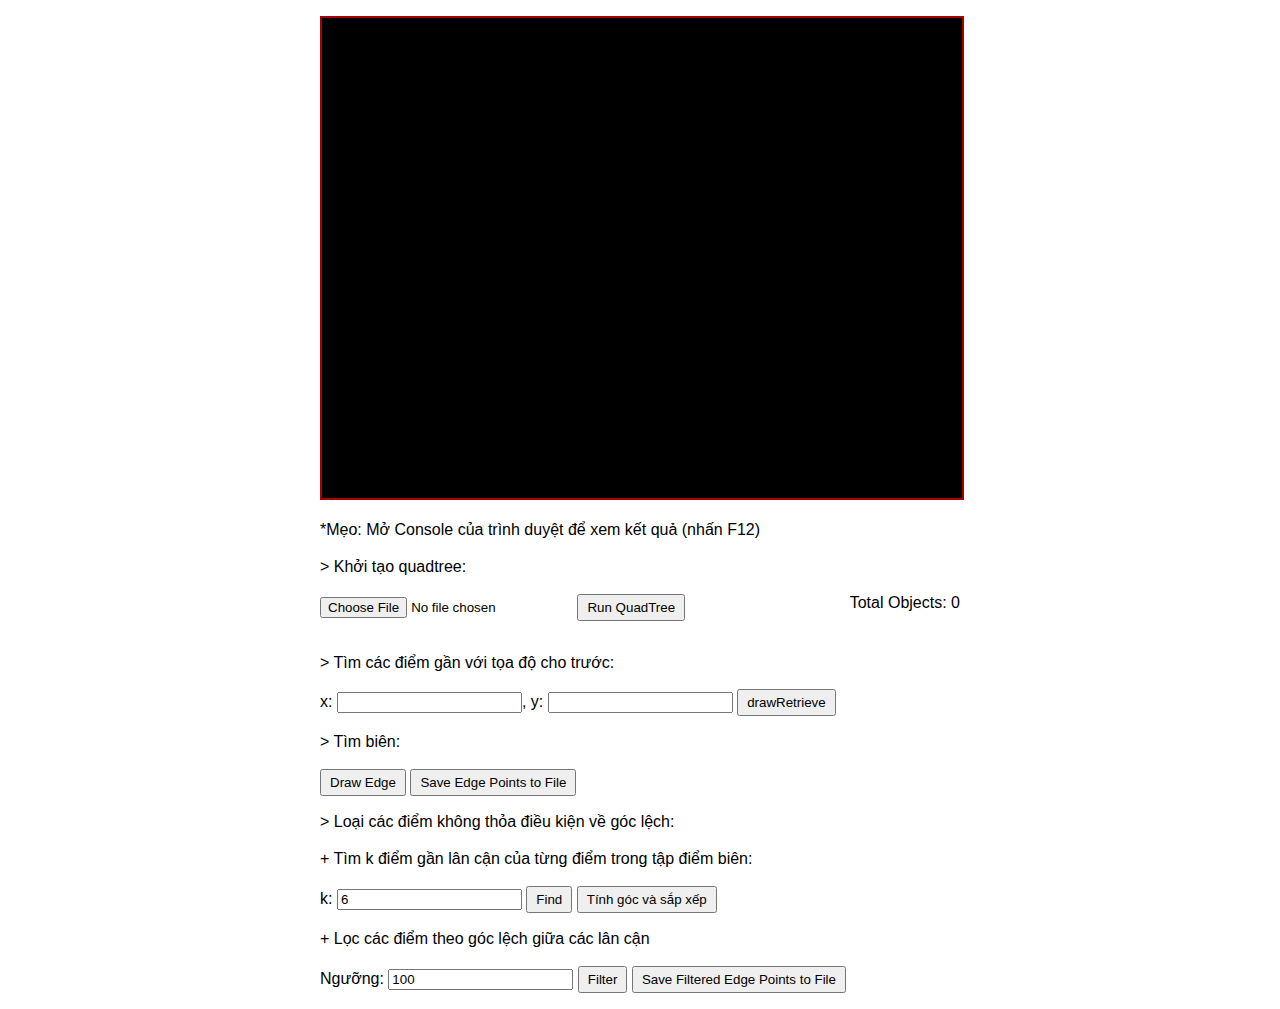
==== simple.html @ 3609b95c "Initial commit" ====
<!doctype html>
<html>

<head>
    <title>quadtree-js Simple Demo</title>
    <link rel="stylesheet" type="text/css" href="style.css" />
    <meta name="viewport" content="width=device-width, initial-scale=1" />
</head>

<body>
    <div class="outer">
        <div id="canvasContainer">
            <canvas id="canvas" width="640" height="480"></canvas>
        </div>
        <p></p>
        <p>*Mẹo: Mở Console của trình duyệt để xem kết quả (nhấn F12)</p>
        <p>> Khởi tạo quadtree:</p>
        <div class="ctrl">

            <div class="ctrl-left">
                <input type="file" name="inputfile" id="inputfile">
                <button id="btn_add_big">Run QuadTree</button>
                <!-- <button id="btn_clear">clear tree</button> -->
            </div>

            <div class="ctrl-right">
                Total Objects: <span id="cnt_total">0</span><br />
            </div>
        </div>
        <p>> Tìm các điểm gần với tọa độ cho trước:</p>
        x: <input id="x"></input>,
        y: <input id="y"></input>
        <button id="btn_retrive">drawRetrieve</button>

        <p>> Tìm biên:</p>
        <button id="btn_edge">Draw Edge</button>
        <button id="btn_saveEdgePoints">Save Edge Points to File</button>

        <p>> Loại các điểm không thỏa điều kiện về góc lệch:</p>
        <p>+ Tìm k điểm gần lân cận của từng điểm trong tập điểm biên:</p>
        k: <input id="k"></input>
        <button id="btn_knn">Find</button>
        <button id="btn_angles">Tính góc và sắp xếp</button>
        <p>+ Lọc các điểm theo góc lệch giữa các lân cận</p>
        Ngưỡng: <input id="threshold"></input>
        <button id="btn_filter">Filter</button>
        <button id="btn_saveFilteredEdgePoints">Save Filtered Edge Points to File</button>

        <script src="quadtree.js"></script>
        <script src="process.js"></script>
        <script src="filterPointsByAngle.js"></script>
        <script>
            // Global variables
            // step 2
            var edgeNodes;
            var edgePoints;

            // step 3
            var knnLists;
            var angles;
            var filteredEdgePoints;

            // Script
            document.getElementById('inputfile').addEventListener('change', function () {
                var fr = new FileReader();

                //Đọc dữ liệu từ file txt
                fr.onload = function () {
                    var line = fr.result;
                    var array = line.split("\n");

                    for (var i = 0; i < array.length; i++) {
                        var lineData = array[i].split(" ");

                        var object = new Object();
                        object.x = lineData[0];
                        object.y = lineData[1];
                        dataFromFile.push(object);
                    }

                }

                fr.readAsText(this.files[0]);
            });
            //Kết thúc đọc dữ liệu


            //set eventListener for buttons

            document.getElementById('btn_add_big').addEventListener('click', function () {
                if (dataFromFile.length == 0) alert('Chưa nạp file điểm');

                if (dataFromFile.length > 0) {
                    drawLevel_1(dataFromFile);

                    mainQTree(dataFromFile);

                    for (var i = 0; i < dataFromFile.length; i++) {
                        var object = dataFromFile[i];

                        var xtmp = parseInt(object.x);
                        var ytmp = parseInt(object.y);

                        var point = {
                            x: xtmp,
                            y: ytmp,
                            width: 1,
                            height: 1,
                            check: false
                        };

                        handleAddPoint(point);

                    }
                }

                loop();

                console.log('>> Quadtree:');
                console.log(myTree);
            });

            document.getElementById("btn_retrive").addEventListener('click', function () {
                const points = drawRetrieve();

            });

            document.getElementById('btn_edge').addEventListener('click', function () {
                if (!myTree) alert('Chưa tạo quadtree!');

                edgeNodes = findBoundary(myTree);

                console.log('\n>> Các node biên:');
                console.log(edgeNodes);

                edgePoints = [];
                var containsPoint = function (obj, list) {
                    for (var i = 0; i < list.length; i++) {
                        if ((list[i].x == obj.x) && (list[i].y == obj.y)) {
                            return true;
                        }
                    }
                    return false;
                }
                edgeNodes.forEach(node => {
                    node.objects.forEach(point => {
                        if (!containsPoint({ x: point.x, y: point.y }, edgePoints))
                            edgePoints.push({ x: point.x, y: point.y });
                    });
                });

                console.log('\n>> Các điểm biên:');
                console.log(edgePoints);
            });

            //document.getElementById('btn_clear').addEventListener('click', handleClear(window.myObjects, window.myTree));

            function download(data, filename, type) {
                var file = new Blob([data], { type: type });
                if (window.navigator.msSaveOrOpenBlob) // IE10+
                    window.navigator.msSaveOrOpenBlob(file, filename);
                else { // Others
                    var a = document.createElement("a"),
                        url = URL.createObjectURL(file);
                    a.href = url;
                    a.download = filename;
                    document.body.appendChild(a);
                    a.click();
                    setTimeout(function () {
                        document.body.removeChild(a);
                        window.URL.revokeObjectURL(url);
                    }, 0);
                }
            }

            document.getElementById('btn_saveEdgePoints').addEventListener('click', () => {
                if (!edgeNodes) alert('Chưa tìm các node biên!');
                var data = '';
                edgeNodes.forEach(node => {
                    node.objects.forEach(point => {
                        data += point.x + ' ' + point.y + '\n';
                    });
                });
                download([data], 'edge_points.txt', 'text/plain');
            });

            document.getElementById('k').defaultValue = "6";
            document.getElementById('btn_knn').addEventListener('click', () => {
                var k = parseInt(document.getElementById("k").value);
                if (isNaN(k) || k < 1) alert('k không hợp lệ. Vui lòng nhập lại k.');
                knnLists = findKNN(edgePoints, 6);
                console.log('\n>> Chỉ số k điểm lân cận của các điểm biên trong mảng các điểm biên:');
                console.log(knnLists, k);
            });

            document.getElementById('btn_angles').addEventListener('click', () => {
                angles = calAngle(edgePoints, knnLists);
                console.log('\n>> Góc giữa pi và p0 đã sắp xếp, kèm với chỉ số của điểm pi trong tập điểm biên:');
                console.log(angles);
            });

            document.getElementById('threshold').defaultValue = "100";
            document.getElementById('btn_filter').addEventListener('click', () => {
                var threshold = parseInt(document.getElementById("threshold").value);
                var angDevs = calAngleDevitation(angles);
                console.log('\n>> Góc lệch giữa các lân cận của từng điểm biên:');
                console.log(angDevs);

                filteredEdgePoints = filterEdgePoints(edgePoints, angDevs, threshold)
                console.log('\n>> Các điểm biên được chọn:');
                console.log(filteredEdgePoints);
				
				filteredEdgePoints.forEach(point => {
					ctx.fillStyle = '#000000';
					ctx.fillRect(point.x, point.y, 2, 2);
				});
            });

            document.getElementById('btn_saveFilteredEdgePoints').addEventListener('click', () => {
                if (!filteredEdgePoints) alert('Chưa lọc các node biên!');
                var data = '';
                filteredEdgePoints.forEach(point => {
                    data += point.x + ' ' + point.y + '\n';
                });
                download([data], 'filtered_edge_points.txt', 'text/plain');
            });

        </script>
</body>

</html>
---- style.css ----
body {
	font-family: -apple-system,BlinkMacSystemFont,"Segoe UI",Roboto,Oxygen-Sans,Ubuntu,Cantarell,"Helvetica Neue",sans-serif;
	color: black;
	font-size: 1rem;
	margin: 1rem;
	background: white;
}
.outer {
	max-width: 640px;
	margin: 0 auto;
}
a {
	color: black;

}
h1 {
	text-align: center;
	margin: 0 0 0.5rem;
}
h1 a {
	text-decoration: none;
}
nav {
	display: flex;
	justify-content: space-around;
	margin-bottom: 2rem;
}
nav a,
nav span,
nav strong {
	font-size: 0.75rem;
	text-transform: uppercase;
}

#canvasContainer canvas {
	display: inline-block;
	background: #000;
	border: 2px solid #a80000;
	max-width: 100%;
}
.ctrl {
	margin: 1em 0 2em;
	overflow: hidden;
}
.ctrl-left {
	float: left;
}
.ctrl-right {
	text-align: right;
	float: right;
}
button {
	padding: 4px 8px;
}
p {
	margin-bottom: 1em;
	line-height: 1.3;
}
p code {
	background: #f5f2f0;
	border-radius: 0.25rem;
	border: 1px solid #ccc;
	padding: 0.125rem 0.25rem;
}
pre {
	background: #f5f2f0;
	border: 1px solid #ccc;
	border-radius: 0.25rem;
	color: black;
	padding: 1em 1em 0;
	margin: 2em 0;
}


/* github corner */
.github-corner svg {
	fill:#151513; color:#fff; position: fixed; top: 0; border: 0; right: 0;
}
.github-corner:hover .octo-arm {
	animation:octocat-wave 560ms ease-in-out
}
@media (max-width:500px) {
	.github-corner:hover .octo-arm{animation:none}
	.github-corner .octo-arm{animation:octocat-wave 560ms ease-in-out}
}
@keyframes octocat-wave {0%,100%{transform:rotate(0)}20%,60%{transform:rotate(-25deg)}40%,80%{transform:rotate(10deg)}}
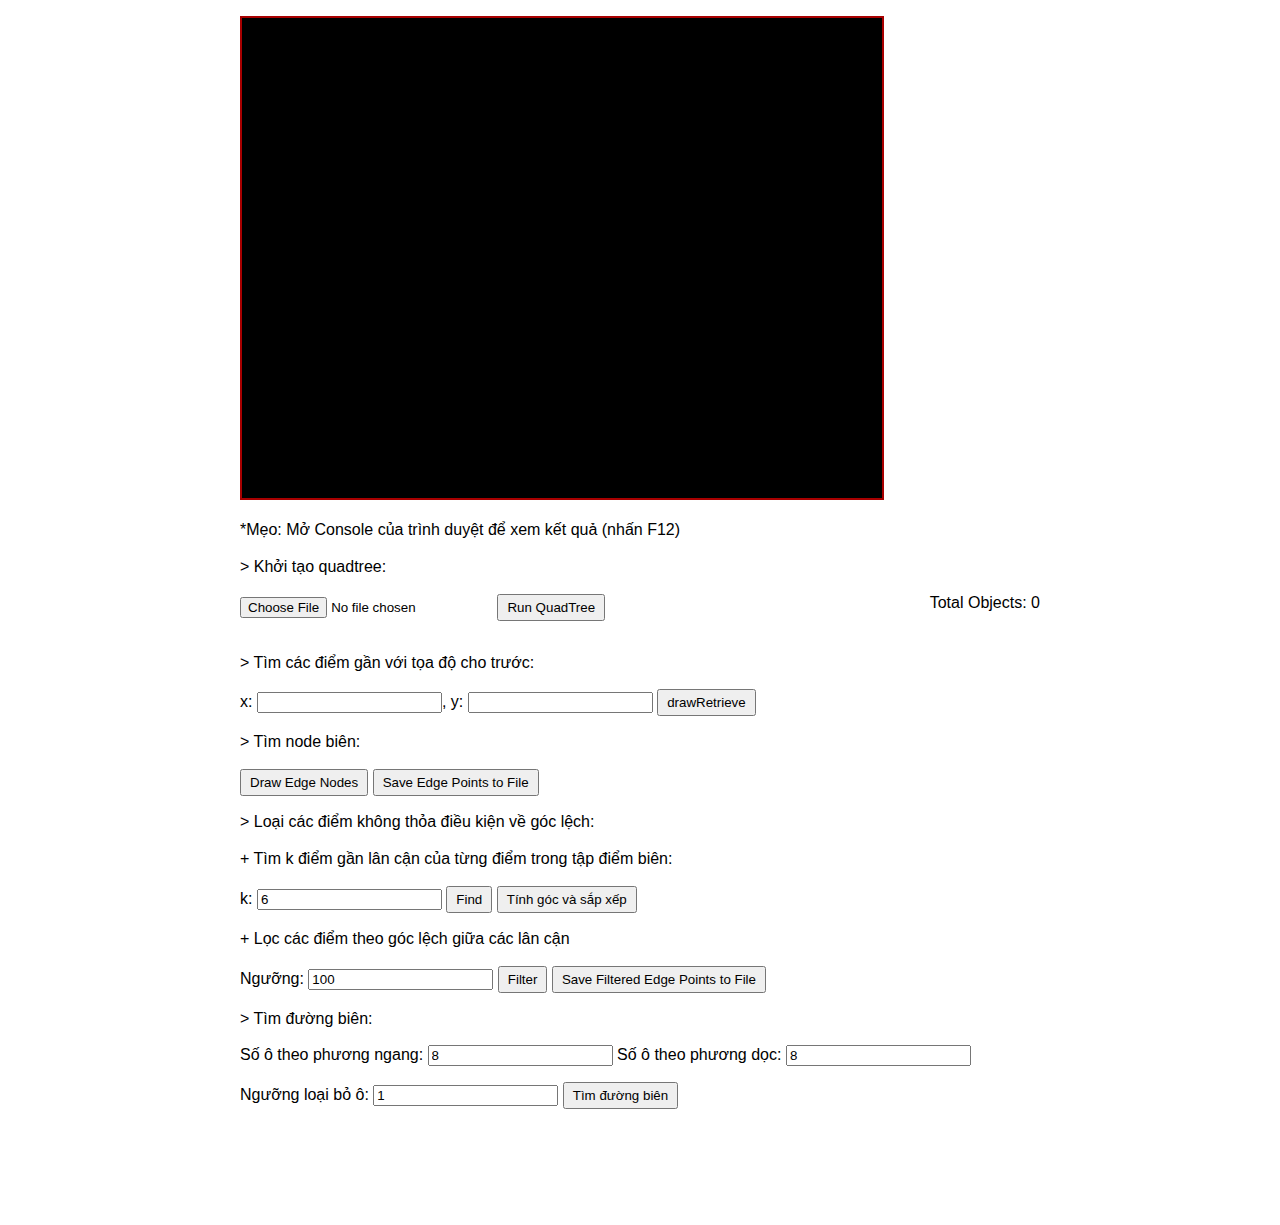
==== commit 117f8e9f: "add find line by least squares method" ====
--- a/simple.html
+++ b/simple.html
@@ -32,8 +32,8 @@
         y: <input id="y"></input>
         <button id="btn_retrive">drawRetrieve</button>
 
-        <p>> Tìm biên:</p>
-        <button id="btn_edge">Draw Edge</button>
+        <p>> Tìm node biên:</p>
+        <button id="btn_edge">Draw Edge Nodes</button>
         <button id="btn_saveEdgePoints">Save Edge Points to File</button>
 
         <p>> Loại các điểm không thỏa điều kiện về góc lệch:</p>
@@ -46,9 +46,20 @@
         <button id="btn_filter">Filter</button>
         <button id="btn_saveFilteredEdgePoints">Save Filtered Edge Points to File</button>
 
+        <p>> Tìm đường biên:</p>
+        Số ô theo phương ngang: <input id="hCell"></input>
+        Số ô theo phương dọc: <input id="vCell"></input>
+        <p></p>
+        Ngưỡng loại bỏ ô: <input id="pointCellThreshold"></input>
+        <button id="btn_edgeLine">Tìm đường biên</button>
+
+
+        <div class="padding-bottom"></div>
+
         <script src="quadtree.js"></script>
         <script src="process.js"></script>
         <script src="filterPointsByAngle.js"></script>
+        <script src="findEdgeLine.js"></script>
         <script>
             // Global variables
             // step 2
@@ -59,6 +70,11 @@
             var knnLists;
             var angles;
             var filteredEdgePoints;
+
+            // step 4
+            var cells;
+            var rawLines;
+            var adjustedLines;
 
             // Script
             document.getElementById('inputfile').addEventListener('change', function () {
@@ -209,11 +225,11 @@
                 filteredEdgePoints = filterEdgePoints(edgePoints, angDevs, threshold)
                 console.log('\n>> Các điểm biên được chọn:');
                 console.log(filteredEdgePoints);
-				
-				filteredEdgePoints.forEach(point => {
-					ctx.fillStyle = '#000000';
-					ctx.fillRect(point.x, point.y, 2, 2);
-				});
+
+                filteredEdgePoints.forEach(point => {
+                    ctx.fillStyle = '#000000';
+                    ctx.fillRect(point.x, point.y, 2, 2);
+                });
             });
 
             document.getElementById('btn_saveFilteredEdgePoints').addEventListener('click', () => {
@@ -225,6 +241,67 @@
                 download([data], 'filtered_edge_points.txt', 'text/plain');
             });
 
+            // Step 4
+            document.getElementById('hCell').defaultValue = "8";
+            document.getElementById('vCell').defaultValue = "8";
+            document.getElementById('pointCellThreshold').defaultValue = "1";
+            document.getElementById('btn_edgeLine').addEventListener('click', () => {
+                // Vẽ lại các điểm đã lọc
+                ctx.clearRect(0, 0, window.maxX, window.maxY);
+                filteredEdgePoints.forEach(point => {
+                    ctx.fillStyle = '#ffffff';
+                    ctx.fillRect(point.x, point.y, 2, 2);
+                });
+
+                // Chia vùng chứa điểm biên thành các cell nhỏ
+                var hCell = parseInt(document.getElementById("hCell").value);
+                var vCell = parseInt(document.getElementById("vCell").value);
+                cells = splitRegion(myTree, filteredEdgePoints, hCell, vCell);
+
+                // Vẽ cell
+                cells.forEach(cell => {
+                    ctx.strokeStyle = '#ffffff';
+                    ctx.strokeRect(cell.left, cell.top, (cell.right - cell.left), (cell.bottom - cell.top));
+                });
+
+                // Bình phương cực tiểu
+                var pointCellThreshold = parseInt(document.getElementById("pointCellThreshold").value);
+                rawLines = [];
+                cells.forEach(cell => {
+                    if (cell.points.length > pointCellThreshold) {
+                        var line = leastSquares(cell);
+                        rawLines.push(line);
+                    }
+                });
+                console.log('\n>> Các đường tìm được bằng bình phương cực tiểu:');
+                console.log('Số cell: ' + hCell + ' x ' + vCell);
+                console.log('Số điểm để loại cell: ' + pointCellThreshold);
+                console.log(rawLines);
+
+                // Vẽ line chưa điều chỉnh
+                rawLines.forEach(line => {
+                    ctx.strokeStyle = '#ffffff';
+                    ctx.beginPath();
+                    ctx.moveTo(line.p1.x, line.p1.y);
+                    ctx.lineTo(line.p2.x, line.p2.y);
+                    ctx.stroke();
+                });
+
+                // Điều chỉnh các line
+                adjustedLines = adjustLines(rawLines);
+                console.log('\n>> Các đường đã điều chỉnh:');
+                console.log(adjustedLines);
+
+                // Vẽ line đã điều chỉnh
+                adjustedLines.forEach(line => {
+                    ctx.strokeStyle = '#ffff00';
+                    ctx.beginPath();
+                    ctx.moveTo(line.p1.x, line.p1.y);
+                    ctx.lineTo(line.p2.x, line.p2.y);
+                    ctx.stroke();
+                });
+            });
+
         </script>
 </body>
 
--- a/style.css
+++ b/style.css
@@ -6,7 +6,7 @@
 	background: white;
 }
 .outer {
-	max-width: 640px;
+	max-width: 800px;
 	margin: 0 auto;
 }
 a {
@@ -83,4 +83,10 @@
 	.github-corner:hover .octo-arm{animation:none}
 	.github-corner .octo-arm{animation:octocat-wave 560ms ease-in-out}
 }
-@keyframes octocat-wave {0%,100%{transform:rotate(0)}20%,60%{transform:rotate(-25deg)}40%,80%{transform:rotate(10deg)}}+@keyframes octocat-wave {0%,100%{transform:rotate(0)}20%,60%{transform:rotate(-25deg)}40%,80%{transform:rotate(10deg)}}
+
+.padding-bottom {
+    display: block;
+    bottom: 0;
+    height: 100px;
+}